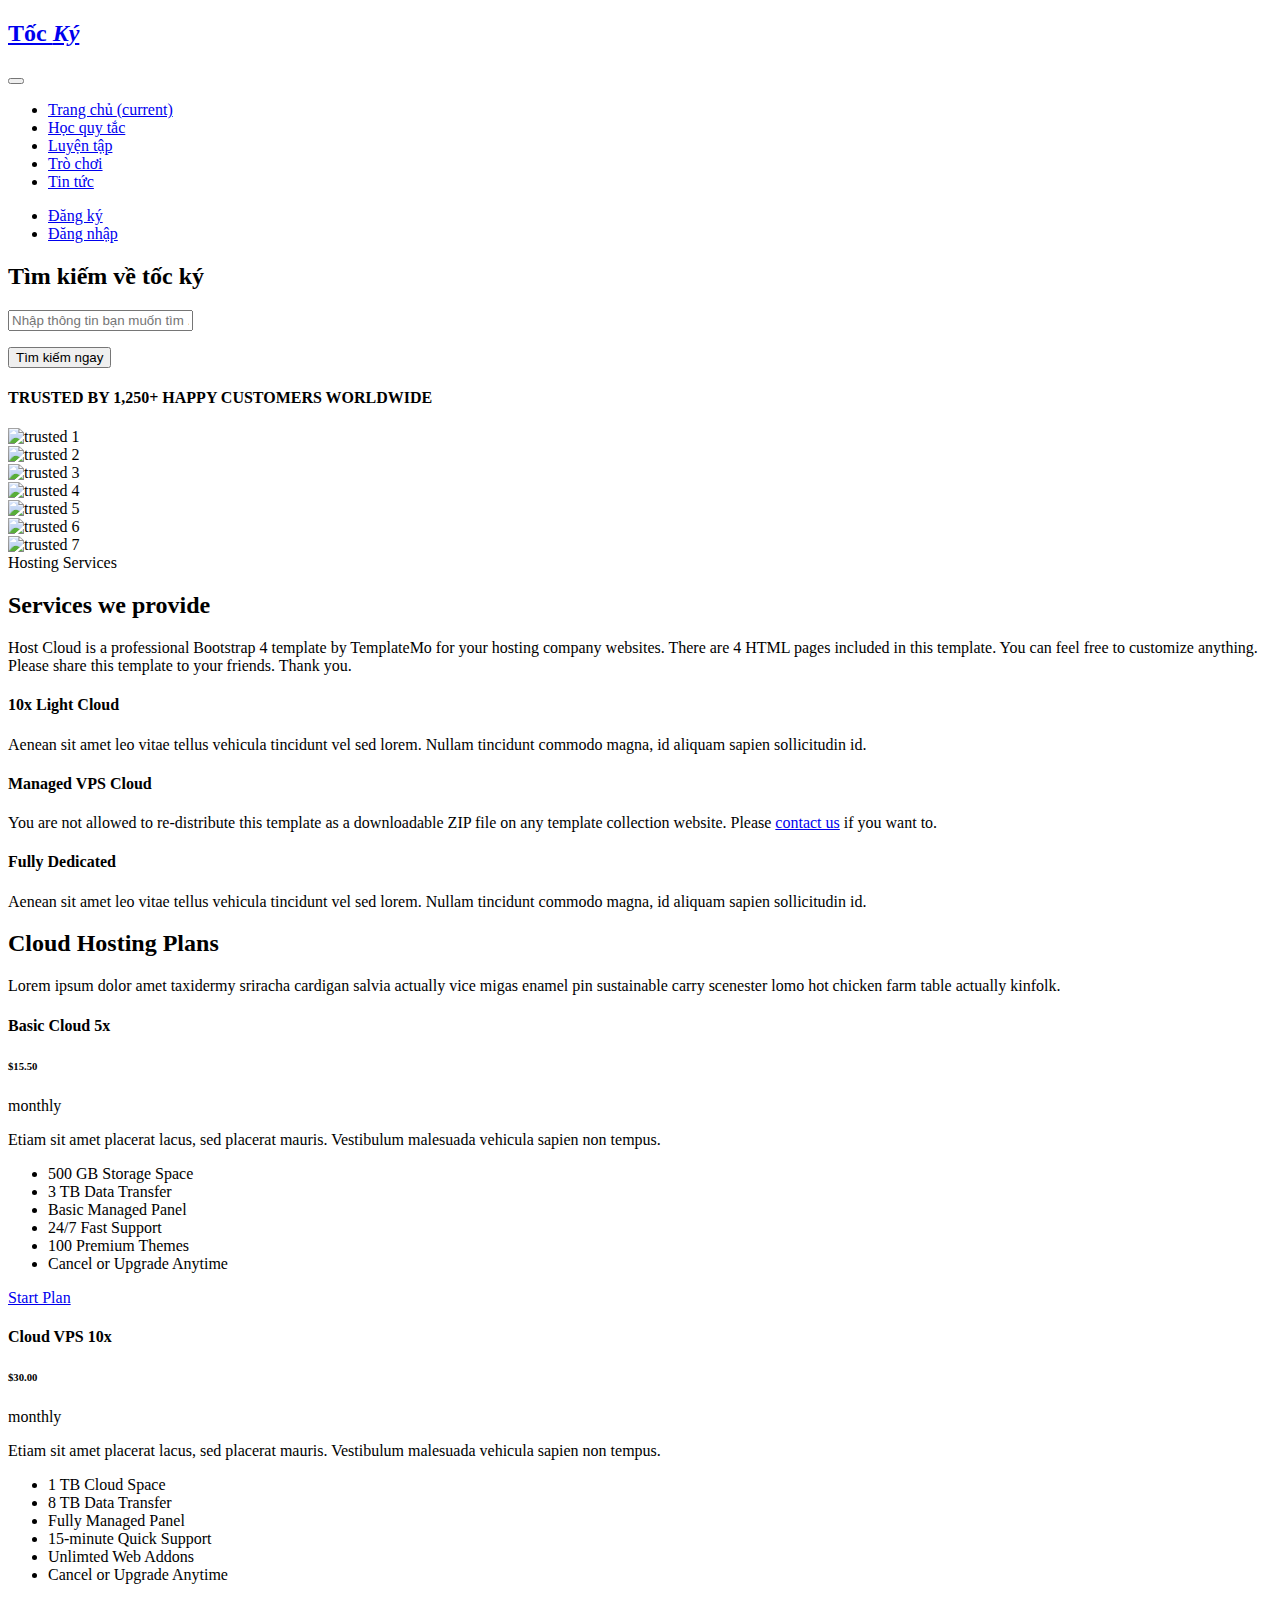
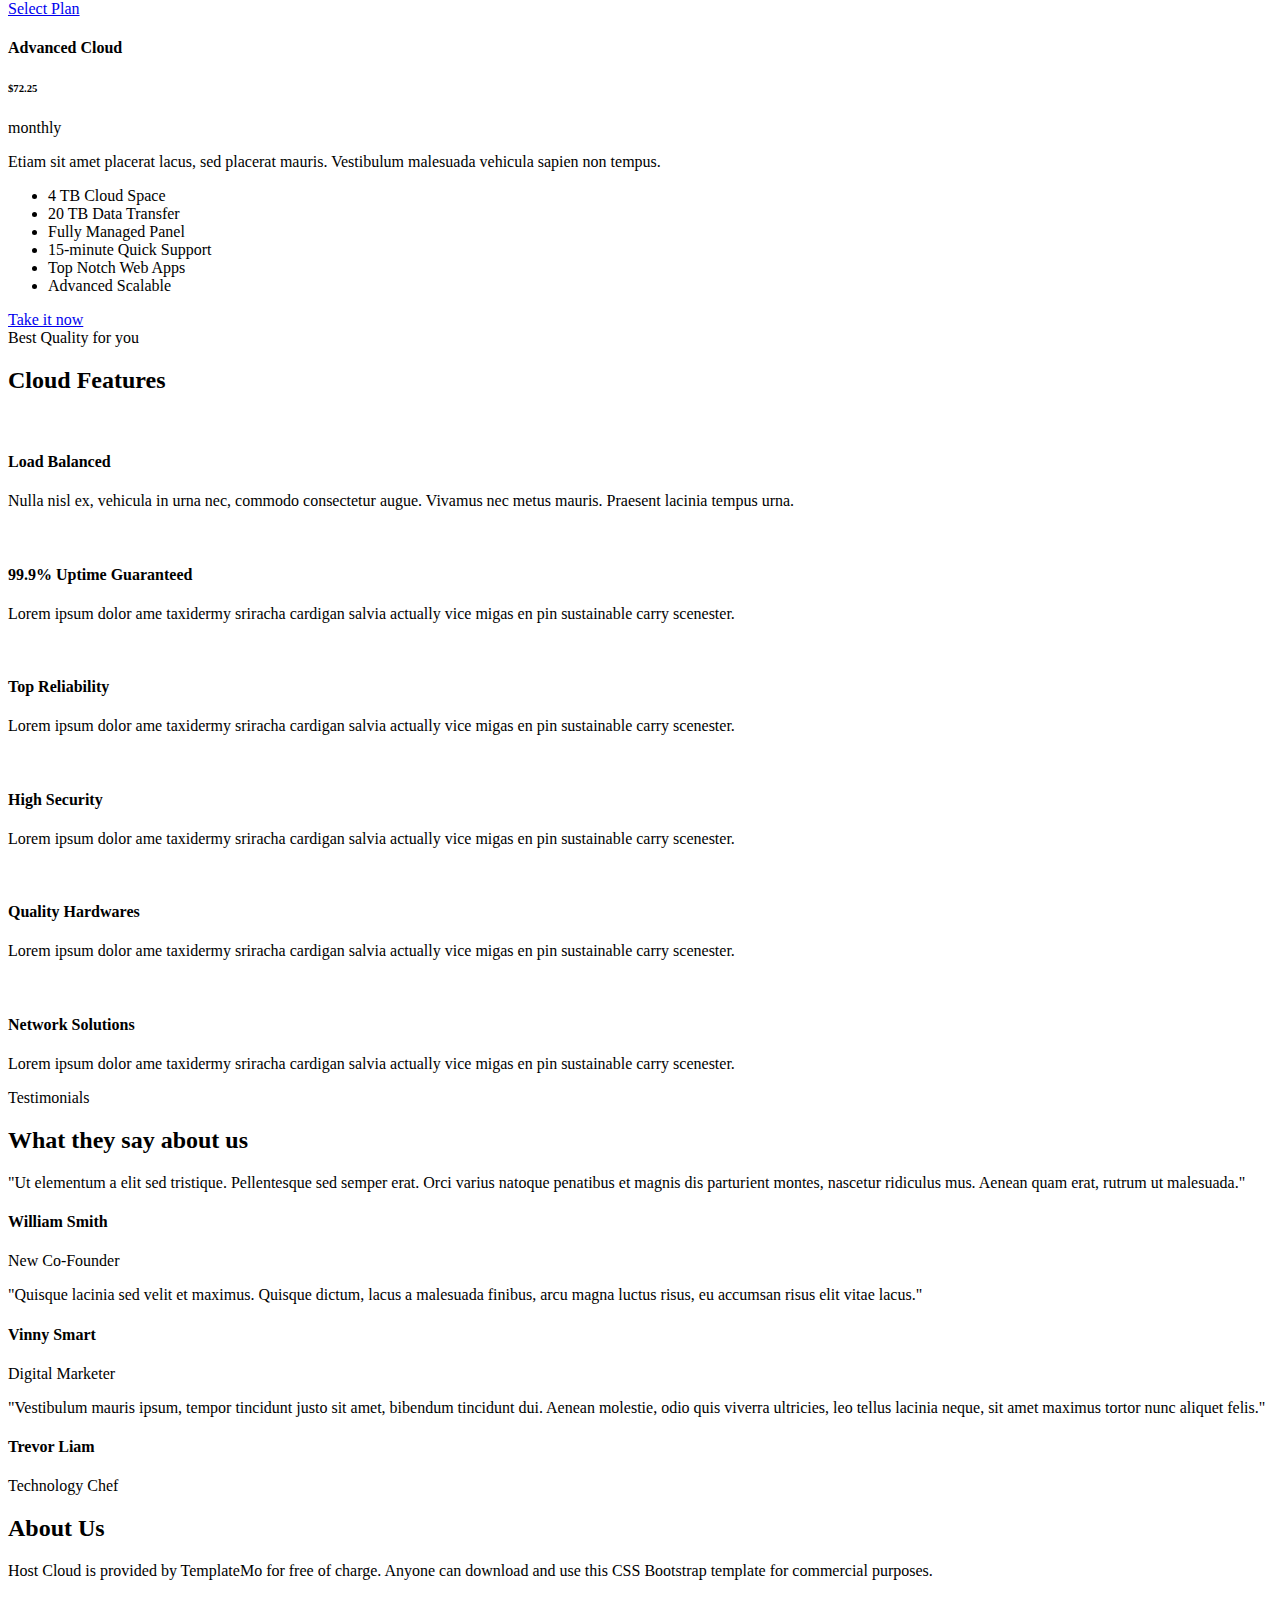
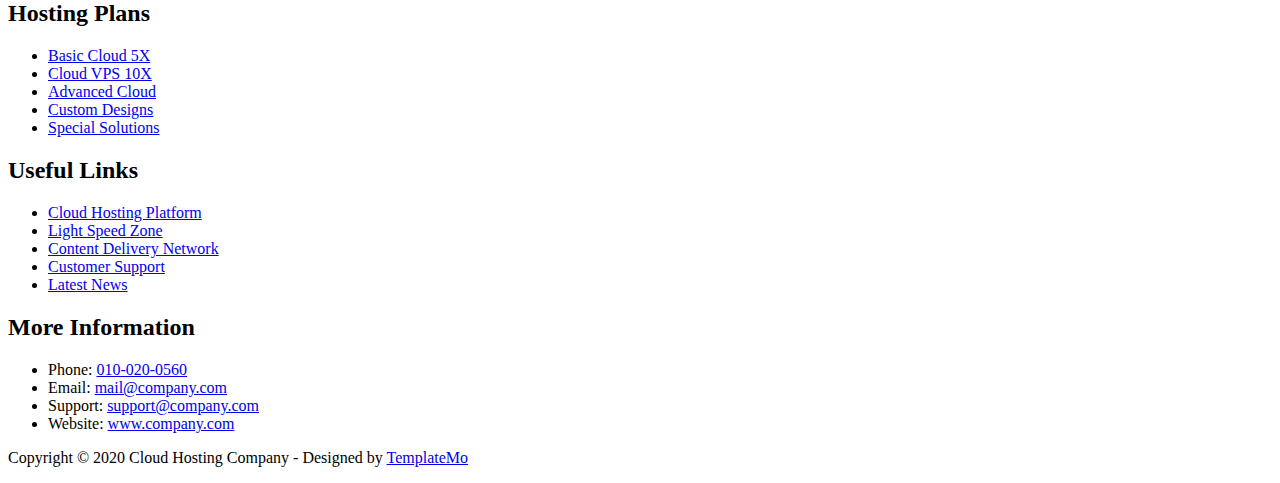
==== index.html @ 728d5ea3 "friend list" ====
<!DOCTYPE html>
<html lang="en">

  <head>

    <meta charset="utf-8">
    <meta name="viewport" content="width=device-width, initial-scale=1, shrink-to-fit=no">
    <meta name="description" content="">
    <meta name="author" content="TemplateMo">
    <link href="https://fonts.googleapis.com/css?family=Roboto:100,300,400,500,700" rel="stylesheet">

    <title>Tốc ký</title>

    <!-- Bootstrap core CSS -->
    <link href="vendor/bootstrap/css/bootstrap.min.css" rel="stylesheet">

    <!-- Additional CSS Files -->
    <link rel="stylesheet" href="assets/css/fontawesome.css">
    <link rel="stylesheet" href="assets/css/style.css">
    <link rel="stylesheet" href="assets/css/templatemo-host-cloud.css">
    <link rel="stylesheet" href="assets/css/owl.css">
<!--

Host Cloud Template

https://templatemo.com/tm-541-host-cloud

-->
  </head>

  <body>

    <!-- ***** Preloader Start ***** -->
    <div id="preloader">
        <div class="jumper">
            <div></div>
            <div></div>
            <div></div>
        </div>
    </div>  
    <!-- ***** Preloader End ***** -->

    <!-- Header -->
    <header class="">
      <nav class="navbar navbar-expand-lg">
        <div class="container">
          <a class="navbar-brand" href="index.html"><h2>Tốc <em>Ký</em></h2></a>
          <button class="navbar-toggler" type="button" data-toggle="collapse" data-target="#navbarResponsive" aria-controls="navbarResponsive" aria-expanded="false" aria-label="Toggle navigation">
            <span class="navbar-toggler-icon"></span>
          </button>
          <div class="collapse navbar-collapse" id="navbarResponsive">
            <ul class="navbar-nav ml-auto">
              <li class="nav-item active">
                <a class="nav-link" href="index.html">Trang chủ
                  <span class="sr-only">(current)</span>
                </a>
              </li>
              <li class="nav-item">
                <a class="nav-link" href="about.html">Học quy tắc</a>
              </li>
              <li class="nav-item">
                <a class="nav-link" href="services.html">Luyện tập</a>
              </li>
              <li class="nav-item">
                <a class="nav-link" href="contact.html">Trò chơi</a>
              </li>
              <li class="nav-item">
                <a class="nav-link" href="contact.html">Tin tức</a>
              </li>
            </ul>
          </div>
          <div class="functional-buttons">
            <ul>
              <li><a href="#">Đăng ký</a></li>
              <li><a href="#">Đăng nhập</a></li>
            </ul>
          </div>
        </div>
      </nav>
    </header>

    <!-- Page Content -->
    <!-- Banner Starts Here -->
    <div class="banner">
      <div class="container">
        <div class="row">
          <div class="col-md-8 offset-md-2">
            <div class="header-text caption">
              <h2>Tìm kiếm về tốc ký</h2>
              <div id="search-section">
              	<form id="suggestion_form" name="gs" method="get" action="#">
                <div class="searchText">
                  
                  <input type="text" name="q" class="searchText" placeholder="Nhập thông tin bạn muốn tìm ..." autocomplete="on">
                  <ul>
                    
                  </ul>
                </div>
                    <input type="submit" name="results" class="main-button" value="Tìm kiếm ngay">
                 </form>
               <div class="advSearch_chkbox">
               </div>
              </div>
            </div>
          </div>
        </div>
      </div>
    </div>
    <!-- Banner Ends Here -->

    <!-- Trusted Starts Here -->
    <div class="trusted-section">
      <div class="container">
        <div class="row">
          <div class="col-md-12">
            <div class="trusted-section-heading">
              <h4>TRUSTED BY 1,250+ HAPPY CUSTOMERS WORLDWIDE</h4>
            </div>
          </div>
          <div class="col-md-12">
            <div class="owl-trusted owl-carousel">
              <div class="trusted-item">
                <img src="assets/images/trusted-01.png" alt="trusted 1">
              </div>
              <div class="trusted-item">
                <img src="assets/images/trusted-01.png" alt="trusted 2">
              </div>
              <div class="trusted-item">
                <img src="assets/images/trusted-01.png" alt="trusted 3">
              </div>
              <div class="trusted-item">
                <img src="assets/images/trusted-01.png" alt="trusted 4">
              </div>
              <div class="trusted-item">
                <img src="assets/images/trusted-01.png" alt="trusted 5">
              </div>
              <div class="trusted-item">
                <img src="assets/images/trusted-01.png" alt="trusted 6">
              </div>
              <div class="trusted-item">
                <img src="assets/images/trusted-01.png" alt="trusted 7">
              </div>
            </div>
          </div>
        </div>
      </div>
    </div>
    <!-- Trusted Ends Here -->


    <!-- Services Starts Here -->
    <div class="services-section">
      <div class="container">
        <div class="row">
          <div class="col-md-12">
            <div class="section-heading">
              <span>Hosting Services</span>
              <h2>Services we provide</h2>
              <p>Host Cloud is a professional Bootstrap 4 template by TemplateMo for your hosting company websites. There are 4 HTML pages included in this template. You can feel free to customize anything. Please share this template to your friends. Thank you.</p>
            </div>
          </div>
          <div class="col-md-4 col-sm-6 col-xs-12">
            <div class="service-item">
              <i class="fa fa-database"></i>
              <h4>10x Light Cloud</h4>
              <p>Aenean sit amet leo vitae tellus vehicula tincidunt vel sed lorem. Nullam tincidunt commodo magna, id aliquam sapien sollicitudin id.</p>
            </div>
          </div>
          <div class="col-md-4 col-sm-6 col-xs-12">
            <div class="service-item">
              <i class="fa fa-database"></i>
              <h4>Managed VPS Cloud</h4>
              <p>You are not allowed to re-distribute this template as a downloadable ZIP file on any template collection website. Please <a rel="nofollow" href="https://templatemo.com/contact" target="_parent">contact us</a> if you want to.</p>
            </div>
          </div>
          <div class="col-md-4 col-sm-6 col-xs-12">
            <div class="service-item">
              <i class="fa fa-database"></i>
              <h4>Fully Dedicated</h4>
              <p>Aenean sit amet leo vitae tellus vehicula tincidunt vel sed lorem. Nullam tincidunt commodo magna, id aliquam sapien sollicitudin id.</p>
            </div>
          </div>
        </div>
      </div>
    </div>
    <!-- Services Ends Here -->


    <!-- Pricing Starts Here -->
    <div class="pricing-section">
      <div class="background-image-pricing">
      </div>
      <div class="container">
        <div class="row">
          <div class="col-md-8 offset-md-2">
            <div class="section-heading">
              <h2>Cloud Hosting Plans</h2>
              <p>Lorem ipsum dolor amet taxidermy sriracha cardigan salvia actually vice migas enamel pin sustainable carry scenester lomo hot chicken farm table actually kinfolk.</p>
            </div>
          </div>
          <div class="col-md-4 col-sm-6 col-xs-12">
            <div class="pricing-item">
              <h4>Basic Cloud 5x</h4>
              <div class="price">
                <h6>$15.50</h6>
                <span>monthly</span>
              </div>
              <p>Etiam sit amet placerat lacus, sed placerat mauris. Vestibulum malesuada vehicula sapien non tempus.</p>
              <div class="dev"></div>
              <ul>
                <li><i class="fa fa-check"></i>500 GB Storage Space</li>
                <li><i class="fa fa-check"></i>3 TB Data Transfer</li>
                <li><i class="fa fa-check"></i>Basic Managed Panel</li>
                <li><i class="fa fa-check"></i>24/7 Fast Support</li>
                <li><i class="fa fa-check"></i>100 Premium Themes</li>
                <li><i class="fa fa-check"></i>Cancel or Upgrade Anytime</li>
              </ul>
              <a href="#" class="main-button">Start Plan</a>
            </div>
          </div>
          <div class="col-md-4 col-sm-6 col-xs-12">
            <div class="pricing-item">
              <h4>Cloud VPS 10x</h4>
              <div class="price price-gradient">
                <h6>$30.00</h6>
                <span>monthly</span>
              </div>
              <p>Etiam sit amet placerat lacus, sed placerat mauris. Vestibulum malesuada vehicula sapien non tempus.</p>
              <div class="dev"></div>
              <ul>
                <li><i class="fa fa-check"></i>1 TB Cloud Space</li>
                <li><i class="fa fa-check"></i>8 TB Data Transfer</li>
                <li><i class="fa fa-check"></i>Fully Managed Panel</li>
                <li><i class="fa fa-check"></i>15-minute Quick Support</li>
                <li><i class="fa fa-check"></i>Unlimted Web Addons</li>
                <li><i class="fa fa-check"></i>Cancel or Upgrade Anytime</li>
              </ul>
              <a href="#" class="gradient-button">Select Plan</a>
            </div>
          </div>
          <div class="col-md-4 col-sm-6 col-xs-12">
            <div class="pricing-item">
              <h4>Advanced Cloud</h4>
              <div class="price">
                <h6>$72.25</h6>
                <span>monthly</span>
              </div>
              <p>Etiam sit amet placerat lacus, sed placerat mauris. Vestibulum malesuada vehicula sapien non tempus.</p>
              <div class="dev"></div>
              <ul>
                <li><i class="fa fa-check"></i>4 TB Cloud Space</li>
                <li><i class="fa fa-check"></i>20 TB Data Transfer</li>
                <li><i class="fa fa-check"></i>Fully Managed Panel</li>
                <li><i class="fa fa-check"></i>15-minute Quick Support</li>
                <li><i class="fa fa-check"></i>Top Notch Web Apps</li>
                <li><i class="fa fa-check"></i>Advanced Scalable</li>
              </ul>
              <a href="#" class="main-button">Take it now</a>
            </div>
          </div>
        </div>
      </div>
    </div>
    <!-- Pricing Ends Here -->


    <!-- Features Starts Here -->
    <div class="features-section">
      <div class="container">
        <div class="row">
          <div class="col-md-12">
            <div class="section-heading">
              <span>Best Quality for you</span>
              <h2>Cloud Features</h2>
            </div>
          </div>
          <div class="col-md-6">
            <div class="feature-item">
              <div class="icon">
                <img src="assets/images/feature-01.png" alt="">
              </div>
              <h4>Load Balanced</h4>
              <p>Nulla nisl ex, vehicula in urna nec, commodo consectetur augue. Vivamus nec metus mauris. Praesent lacinia tempus urna.</p>
            </div>
          </div>
          <div class="col-md-6">
            <div class="feature-item">
              <div class="icon">
                <img src="assets/images/feature-01.png" alt="">
              </div>
              <h4>99.9% Uptime Guaranteed</h4>
              <p>Lorem ipsum dolor ame taxidermy sriracha cardigan salvia actually vice migas en pin sustainable carry scenester.</p>
            </div>
          </div>
          <div class="col-md-6">
            <div class="feature-item">
              <div class="icon">
                <img src="assets/images/feature-01.png" alt="">
              </div>
              <h4>Top Reliability</h4>
              <p>Lorem ipsum dolor ame taxidermy sriracha cardigan salvia actually vice migas en pin sustainable carry scenester.</p>
            </div>
          </div>
          <div class="col-md-6">
            <div class="feature-item">
              <div class="icon">
                <img src="assets/images/feature-01.png" alt="">
              </div>
              <h4>High Security</h4>
              <p>Lorem ipsum dolor ame taxidermy sriracha cardigan salvia actually vice migas en pin sustainable carry scenester.</p>
            </div>
          </div>
          <div class="col-md-6">
            <div class="feature-item">
              <div class="icon">
                <img src="assets/images/feature-01.png" alt="">
              </div>
              <h4>Quality Hardwares</h4>
              <p>Lorem ipsum dolor ame taxidermy sriracha cardigan salvia actually vice migas en pin sustainable carry scenester.</p>
            </div>
          </div>
          <div class="col-md-6">
            <div class="feature-item">
              <div class="icon">
                <img src="assets/images/feature-01.png" alt="">
              </div>
              <h4>Network Solutions</h4>
              <p>Lorem ipsum dolor ame taxidermy sriracha cardigan salvia actually vice migas en pin sustainable carry scenester.</p>
            </div>
          </div>
        </div>
      </div>
    </div>
    <!-- Features Ends Here -->


    <!-- Testimonials Starts Here -->
    <div class="testimonials-section">
      <div class="container">
        <div class="row">
          <div class="col-md-12">
            <div class="section-heading">
              <span>Testimonials</span>
              <h2>What they say about us</h2>
            </div>
          </div>
          <div class="col-md-10 offset-md-1">
            <div class="owl-testimonials owl-carousel">
              <div class="testimonial-item">
                <div class="icon">
                  <i class="fa fa-quote-right"></i>
                </div>
                <p>"Ut elementum a elit sed tristique. Pellentesque sed semper erat. Orci varius natoque penatibus et magnis dis parturient montes, nascetur ridiculus mus. Aenean quam erat, rutrum ut malesuada."</p>
                <h4>William Smith</h4>
                <span>New Co-Founder</span>
              </div>
              <div class="testimonial-item">
                <div class="icon">
                  <i class="fa fa-quote-right"></i>
                </div>
                <p>"Quisque lacinia sed velit et maximus. Quisque dictum, lacus a malesuada finibus, arcu magna luctus risus, eu accumsan risus elit vitae lacus."</p>
                <h4>Vinny Smart</h4>
                <span>Digital Marketer</span>
              </div>
              <div class="testimonial-item">
                <div class="icon">
                  <i class="fa fa-quote-right"></i>
                </div>
                <p>"Vestibulum mauris ipsum, tempor tincidunt justo sit amet, bibendum tincidunt dui. Aenean molestie, odio quis viverra ultricies, leo tellus lacinia neque, sit amet maximus tortor nunc aliquet felis."</p>
                <h4>Trevor Liam</h4>
                <span>Technology Chef</span>
              </div>
            </div>
          </div>
        </div>
      </div>
    </div>
    <!-- Testimonials Ends Here -->


    <!-- Footer Starts Here -->
    <footer>
      <div class="container">
        <div class="row">
          <div class="col-md-3 col-sm-6 col-xs-12">
            <div class="footer-item">
              <div class="footer-heading">
                <h2>About Us</h2>
              </div>
              <p>Host Cloud is provided by TemplateMo for free of charge. Anyone can download and use this CSS Bootstrap template for commercial purposes.</p>
            </div>
          </div>
          
          <div class="col-md-3 col-sm-6 col-xs-12">
            <div class="footer-item">
              <div class="footer-heading">
                <h2>Hosting Plans</h2>
              </div>
              <ul class="footer-list">
                <li><a href="#">Basic Cloud 5X</a></li>
                <li><a href="#">Cloud VPS 10X</a></li>
                <li><a href="#">Advanced Cloud</a></li>
                <li><a href="#">Custom Designs</a></li>
                <li><a href="#">Special Solutions</a></li>
              </ul>
            </div>
          </div>
          
          
          <div class="col-md-3 col-sm-6 col-xs-12">
            <div class="footer-item">
              <div class="footer-heading">
                <h2>Useful Links</h2>
              </div>
              <ul class="footer-list">
                <li><a href="#">Cloud Hosting Platform</a></li>
                <li><a href="#">Light Speed Zone</a></li>
                <li><a href="#">Content Delivery Network</a></li>
                <li><a href="#">Customer Support</a></li>
                <li><a href="#">Latest News</a></li>
              </ul>
            </div>
          </div>
          
          <div class="col-md-3 col-sm-6 col-xs-12">
            <div class="footer-item">
              <div class="footer-heading">
                <h2>More Information</h2>
              </div>
              <ul class="footer-list">
                <li>Phone: <a href="#">010-020-0560</a></li>
                <li>Email: <a href="#">mail@company.com</a></li>
                <li>Support: <a href="#">support@company.com</a></li>
                <li>Website: <a href="#">www.company.com</a></li>
              </ul>
            </div>
          </div>
          <div class="col-md-12">
            <div class="sub-footer">
              <p>Copyright &copy; 2020 Cloud Hosting Company
				- Designed by <a rel="nofollow" href="https://templatemo.com">TemplateMo</a></p>
            </div>
          </div>
        </div>
      </div>
    </footer>
    <!-- Footer Ends Here -->

    <!-- Bootstrap core JavaScript -->
    <script src="vendor/jquery/jquery.min.js"></script>
    <script src="vendor/bootstrap/js/bootstrap.bundle.min.js"></script>

    <!-- Additional Scripts -->
    <script src="assets/js/custom.js"></script>
    <script src="assets/js/owl.js"></script>
    <script src="assets/js/accordions.js"></script>


    <script language = "text/Javascript"> 
      cleared[0] = cleared[1] = cleared[2] = 0; //set a cleared flag for each field
      function clearField(t){                   //declaring the array outside of the
      if(! cleared[t.id]){                      // function makes it static and global
          cleared[t.id] = 1;  // you could use true and false, but that's more typing
          t.value='';         // with more chance of typos
          t.style.color='#fff';
          }
      }
    </script>

  </body>
</html>
---- assets/css/style.css ----
#friend-list {
    display: block;
    margin: 0;
    padding: 0;
    width: 260px;
    height: 100%;
    /* background: #b1aeff94; */
    list-style-type: none;
    padding-top: 95px;
}
  .friend {
    width: 300px;
    height: 60px;
    background: #d8d8d8d9;
    border-bottom: 1px solid #DDD;
    cursor: pointer;
    display: flex;
    align-items: center;
  }
  
  .friend img {
    width: 45px;
    height: 45px;
    border-radius: 30px;
    border: 2px solid #AAA;
    object-fit: cover;
    margin-left: 5px;
    margin-right: 10px;
  }
  
  .friend .name {
    font-size: 18px;
  }
  
  .friend.selected {
    background: #43A047;
    color: white;
  }
  
  .friend.selected img {
    border-color: white;
  }
  
  .friend:not(.selected):hover {
    background: #DDD;
  }
  .friendblock {
    display: inline-block;
    height: 650px;
    background: #f2f3f5b8;
    position: static;
    position: fixed!important;
    right: 0!important;
    bottom: 0!important;
    border-top-left-radius: 10px;
    border-top-right-radius: 10px;
  }
  ul#friend-list li {
    padding-left: 20px!important;
}
.title {
    display: inline-block;
    width: 90%;
    background: #5952ff94;
    border: 1px solid #5952ff94;
    border-radius: 10px;
    margin-top: 10px;
    color: white;
    font-family: 'Roboto', sans-serif;
}
/* end Friend */
  #racetrack {
    background: url('https://archive.org/download/chicken-vs-road/chicken-vs-road.jpg') center left repeat-x;
    height: 330px;
    border-right: dashed 10px white;
    box-sizing: border-box; 
    margin: 40px 0;
}
.car {
    display: block;
    position: relative;
    width: 200px;
    height: 80px;
}
#car1 {
    top: 158px;
    left: 200px;
}
#car2 {
    top: 150px;
    left: 130px;
}
#raceInfoContainer {
    width: 80%;
    margin: 40px auto 0;
    background: #333;
    height: 200px;
}
#raceInfoContainer h2 {
    color: white;
    text-transform: uppercase;
    border-bottom: solid 1px;
    padding: 20px;
}
.raceInfo {
    font-size: 24px;
    font-weight: bold;
    color: white;
    width: 50%;
    float: left;
}
.raceInfo span {
    display: block;
    font-weight: normal;
    font-size: 18px;
    color: white;
}
#raceInfo1 {
    color: green;
}
#raceInfo2 {
    color: yellow;
}
input[type="button"] {
    background: #77b72f;
    color: white;
    padding: 10px 20px;
    border: 1px solid #444;
}
input#reset {
    background: #fc3;
    color: #444;
}
.clearfix:after {
    content: "";
    display: table;
    clear: both;
}
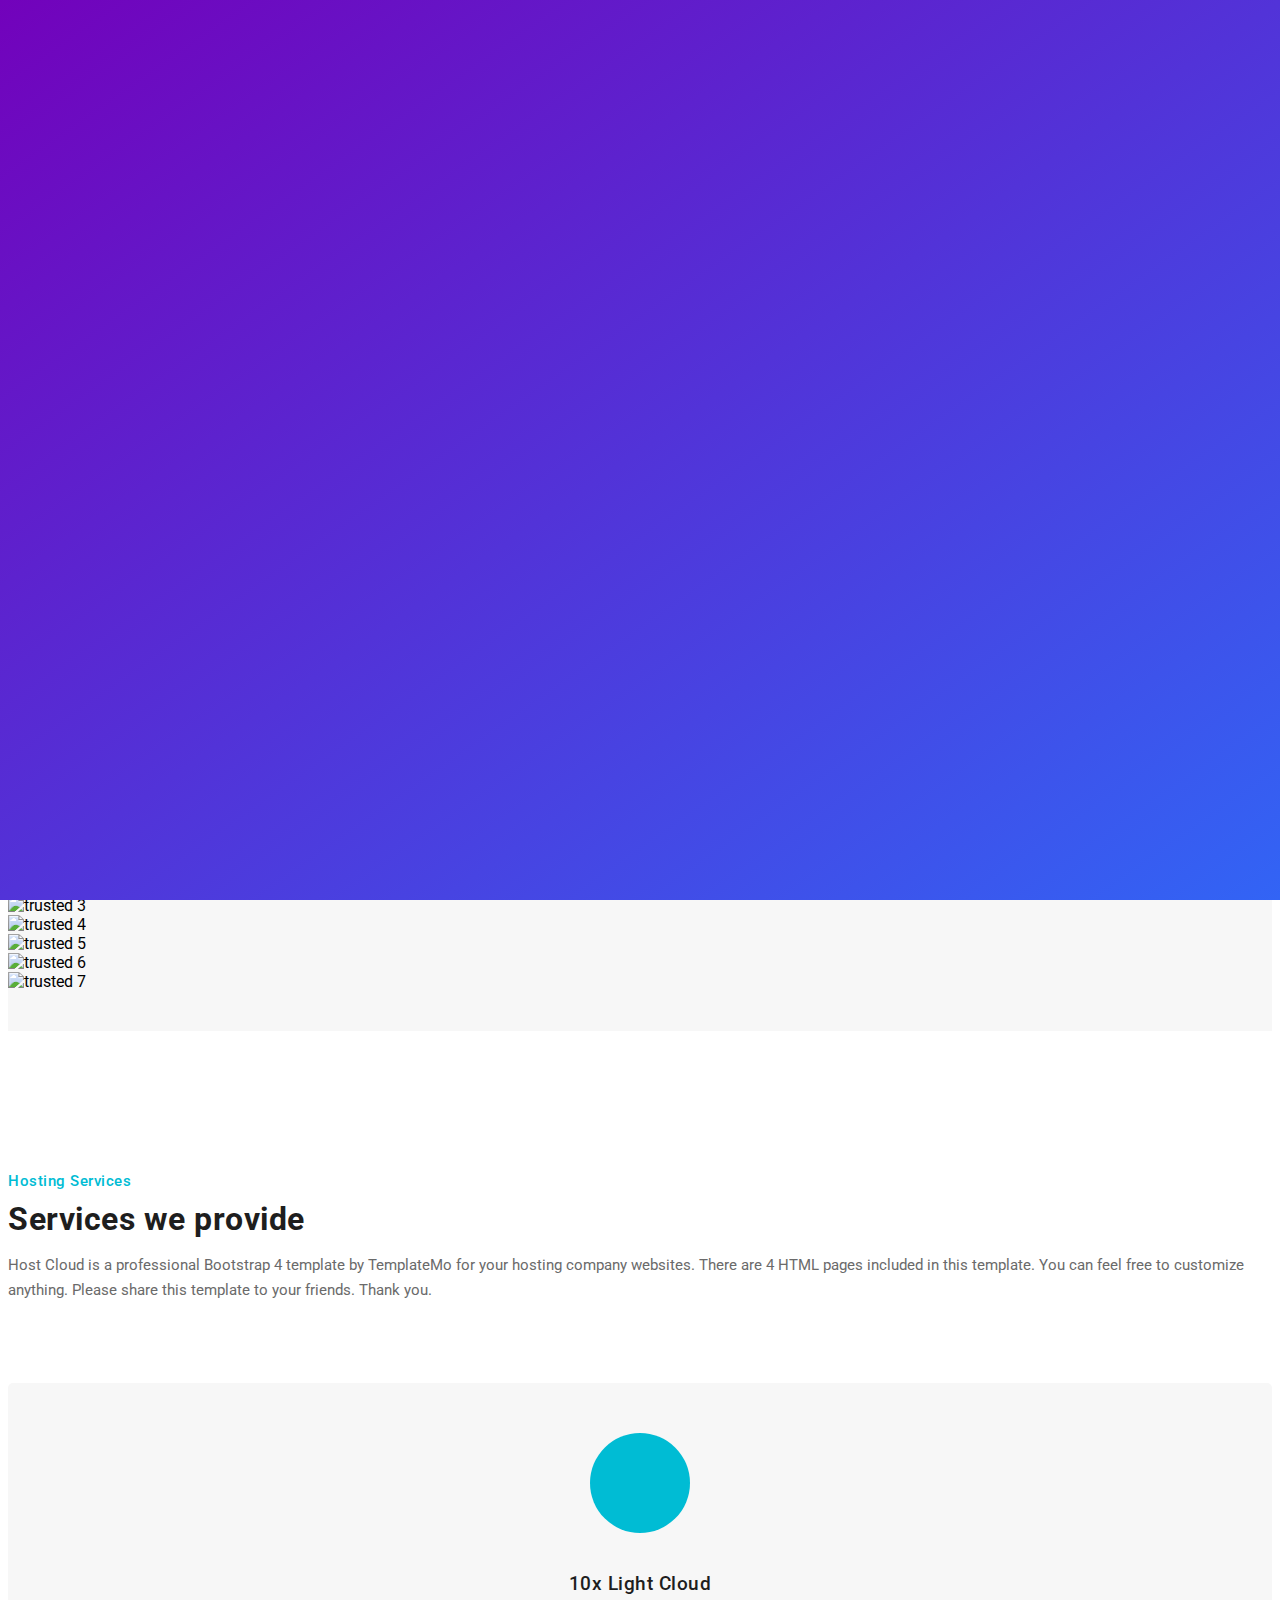
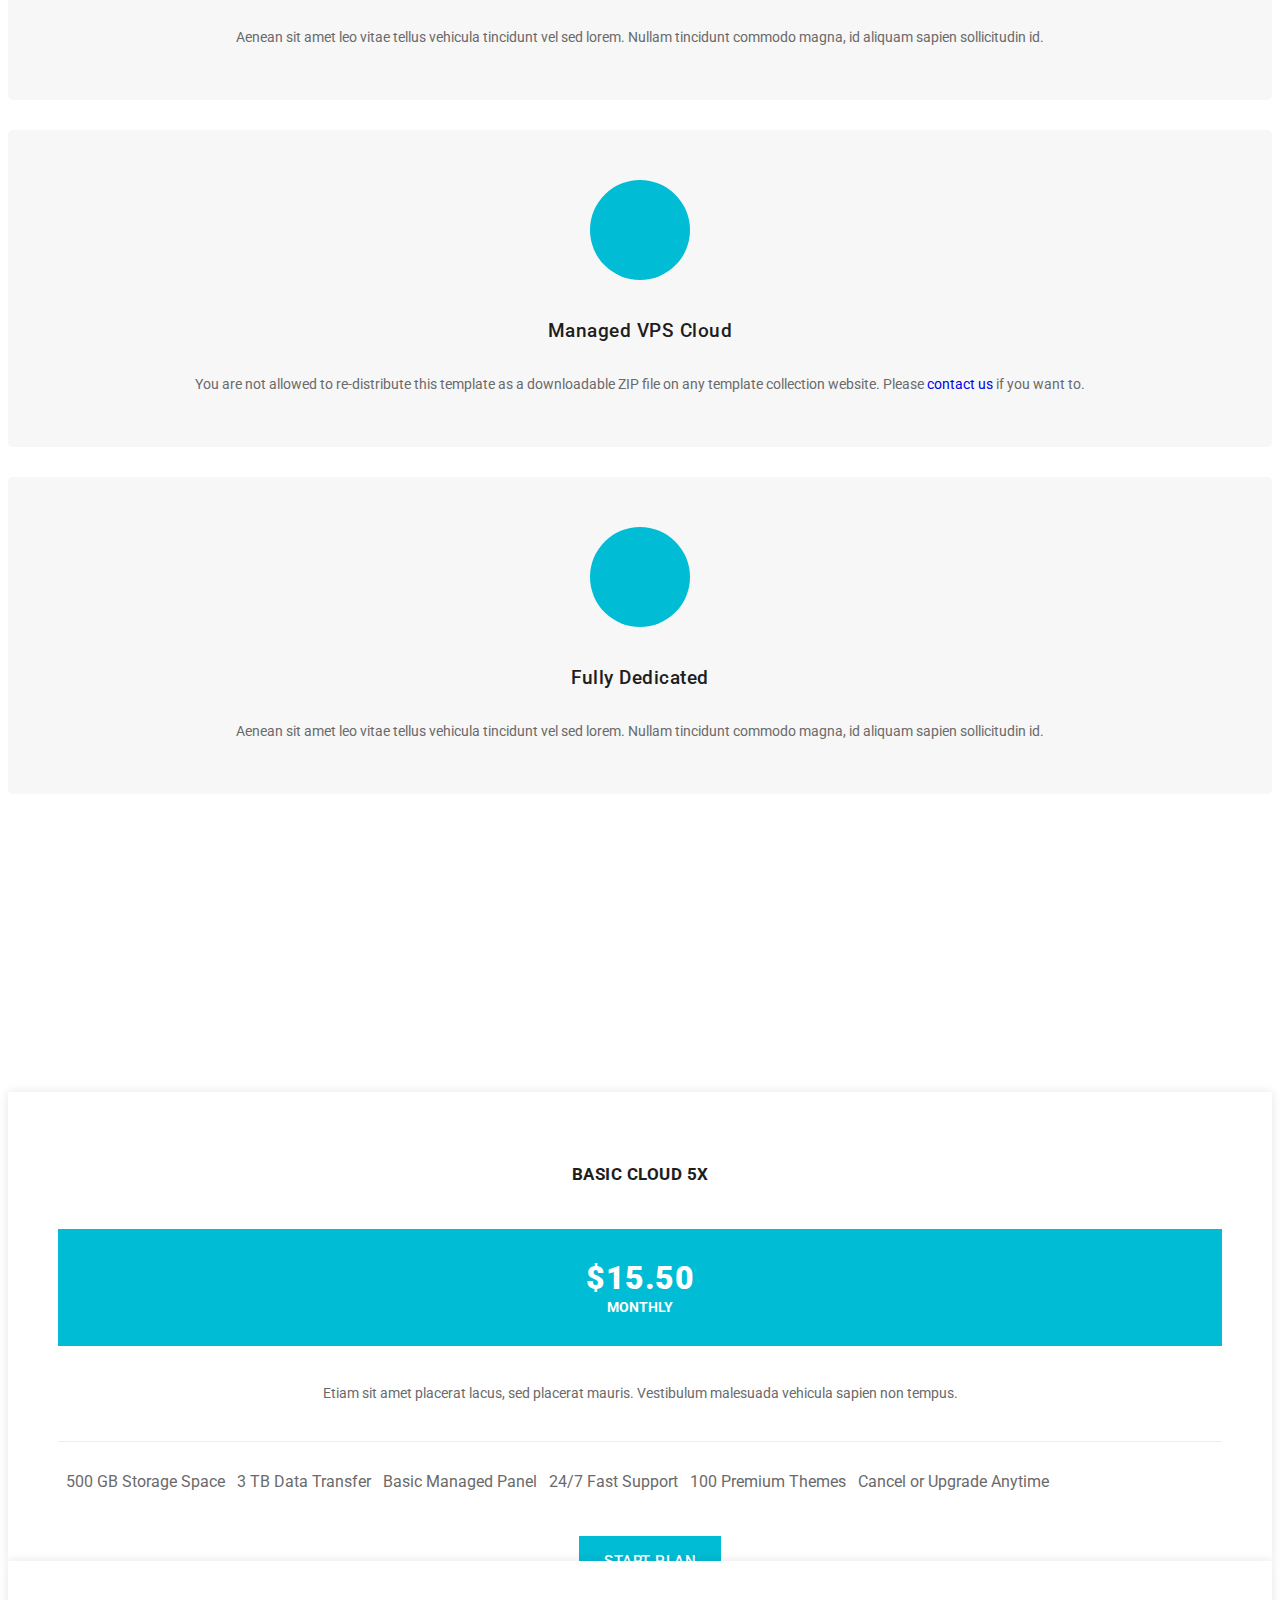
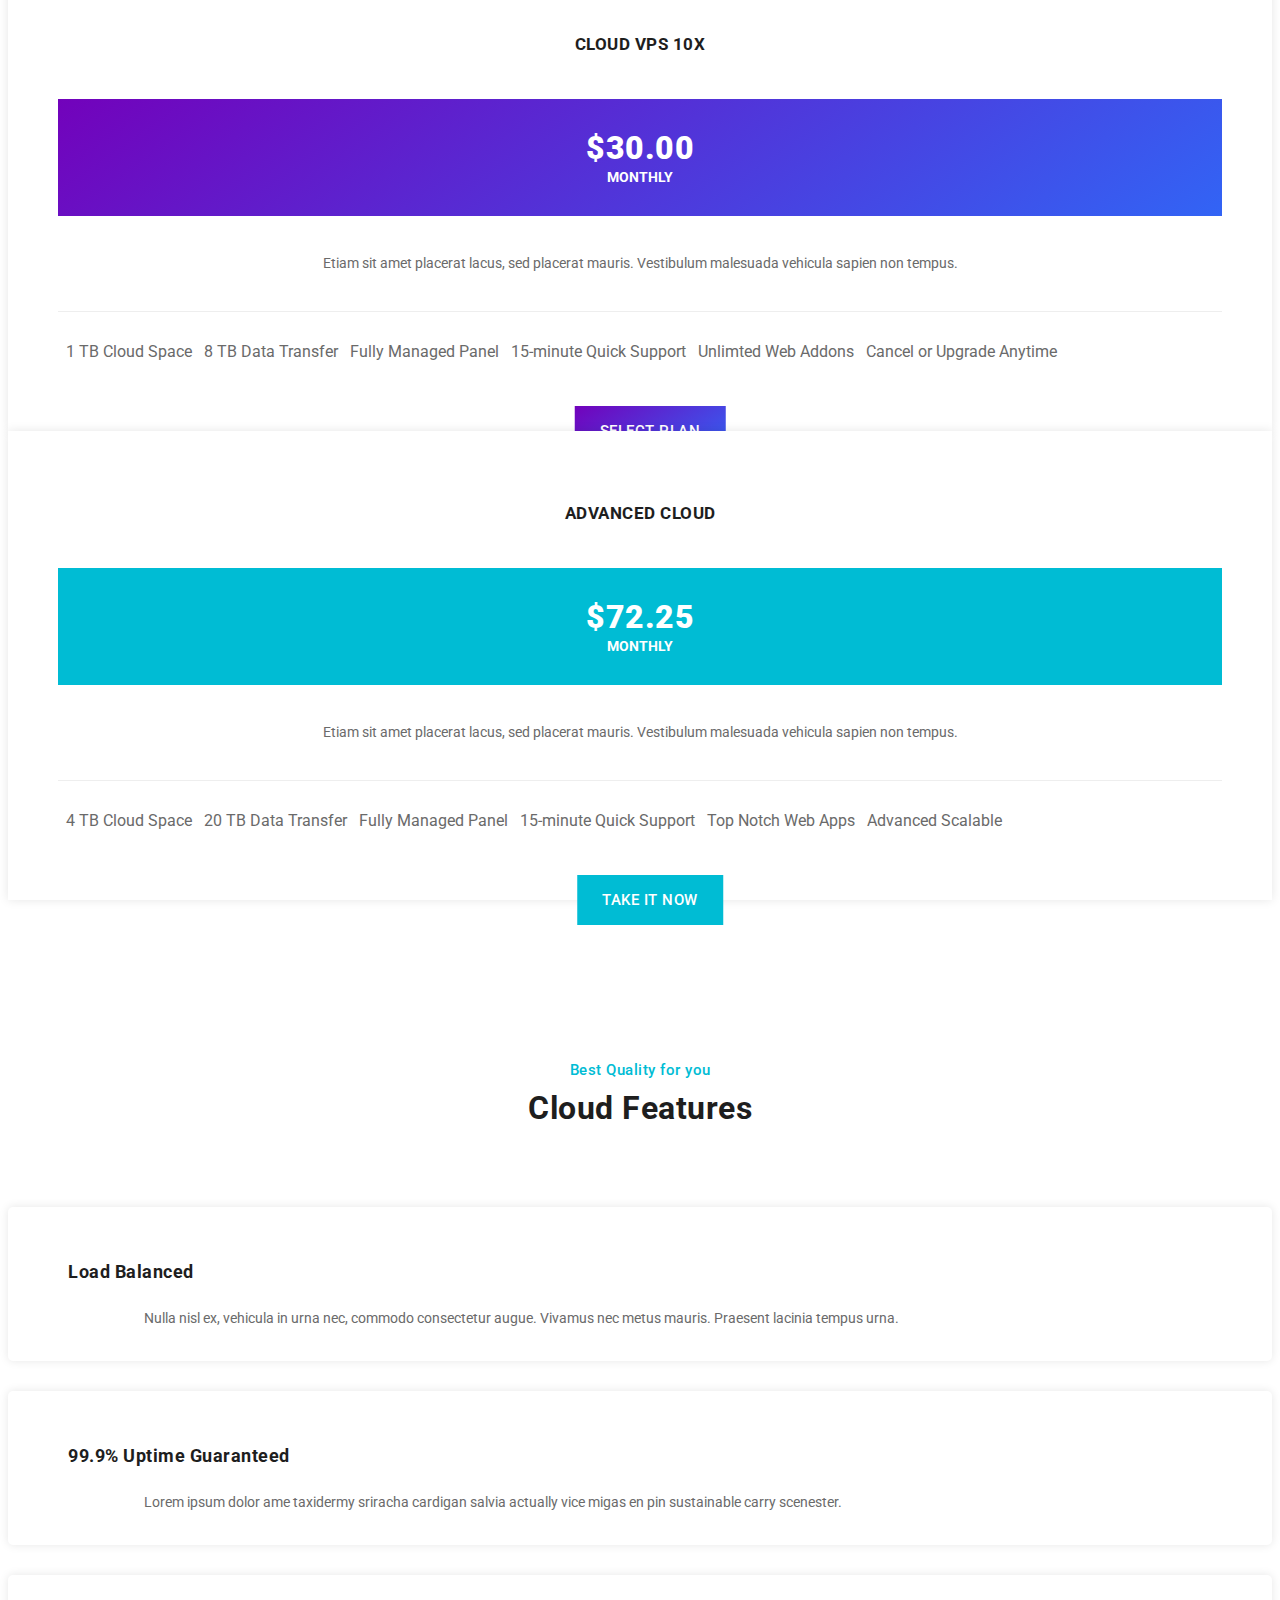
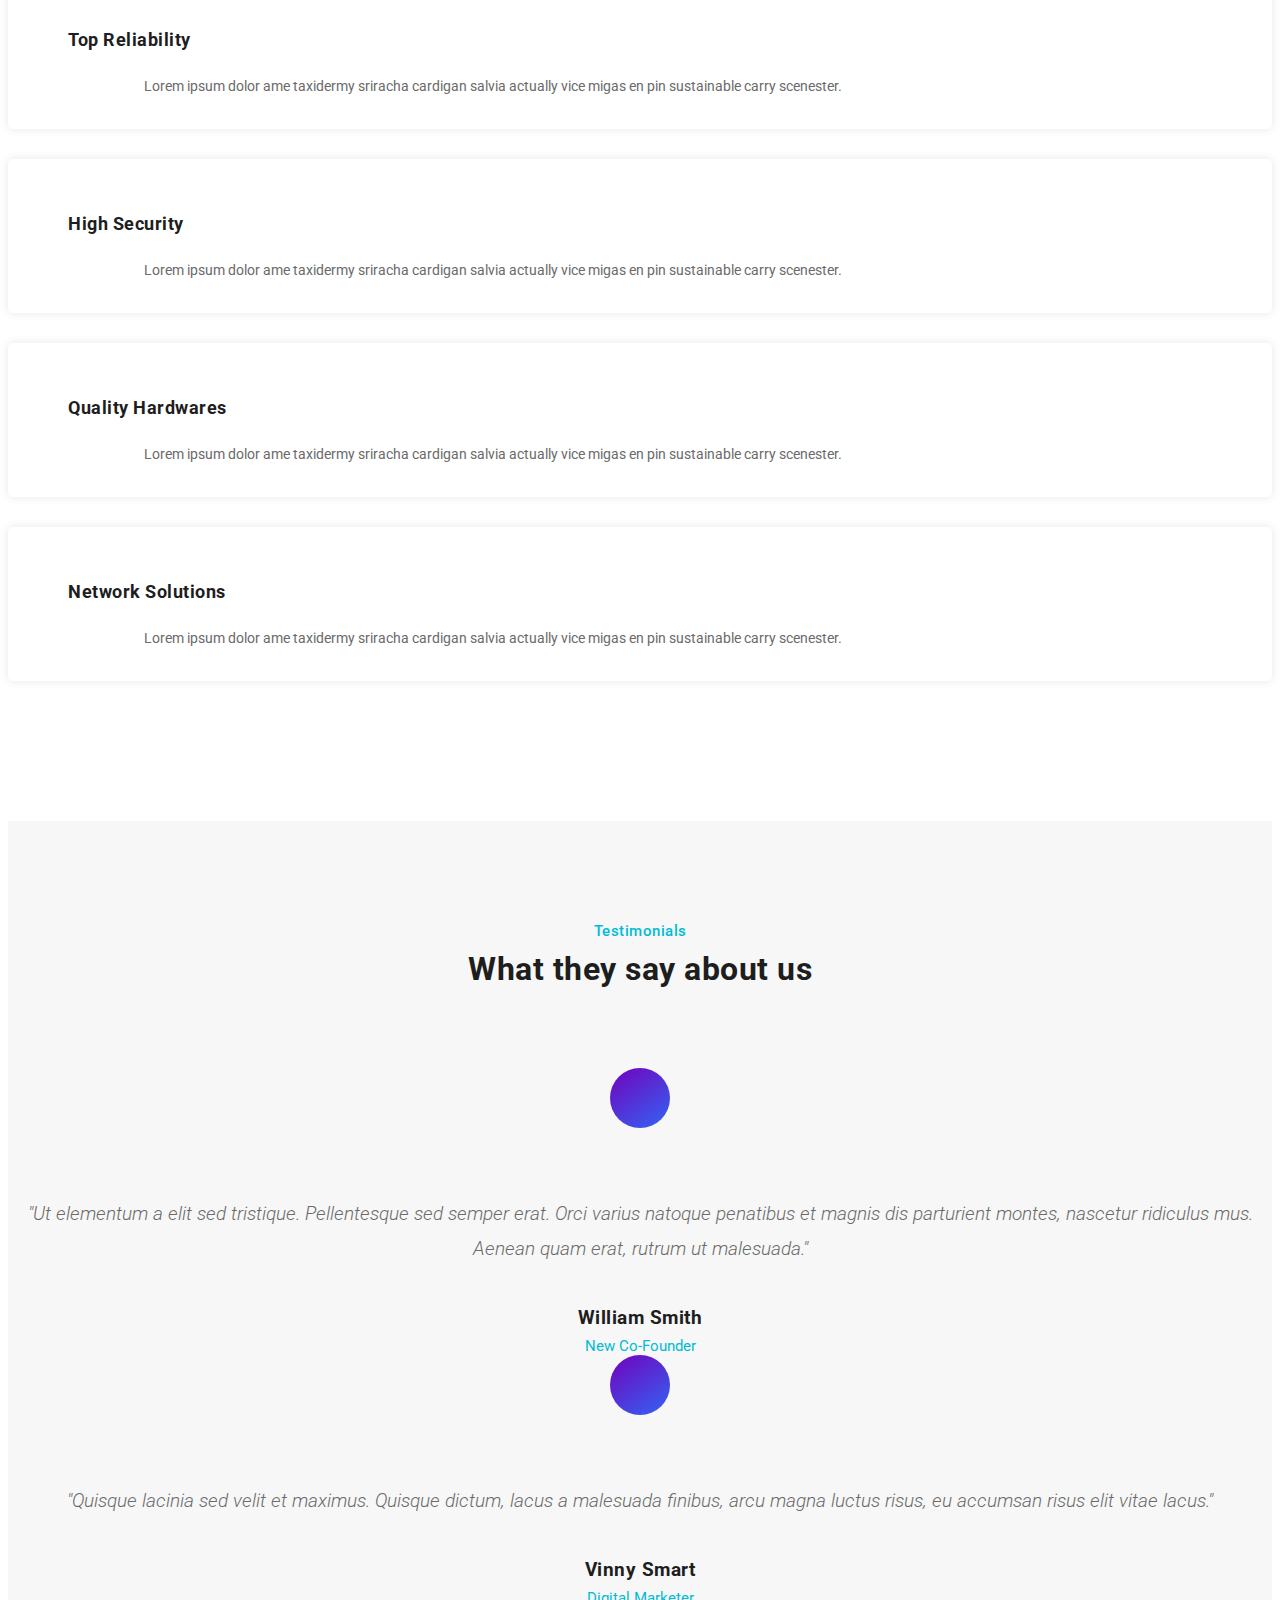
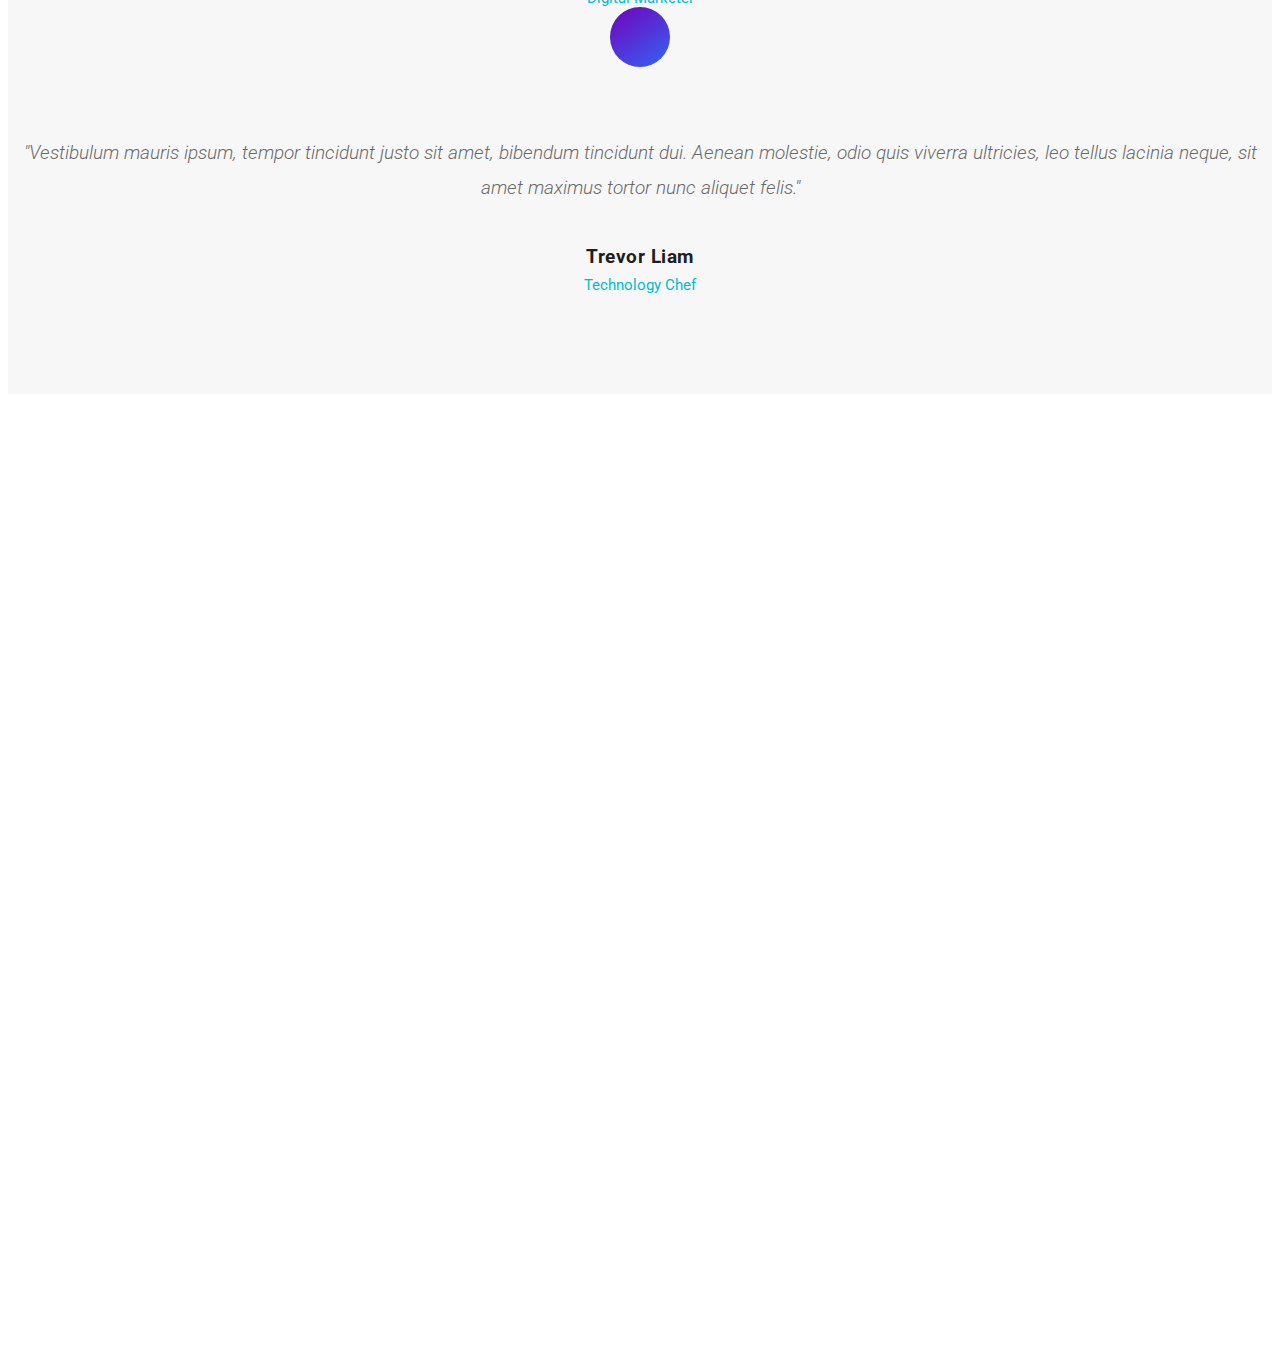
==== commit 03e45daa: "friend" ====
--- a/index.html
+++ b/index.html
@@ -62,7 +62,7 @@
                 <a class="nav-link" href="services.html">Luyện tập</a>
               </li>
               <li class="nav-item">
-                <a class="nav-link" href="contact.html">Trò chơi</a>
+                <a class="nav-link" href="game.html">Trò chơi</a>
               </li>
               <li class="nav-item">
                 <a class="nav-link" href="contact.html">Tin tức</a>
--- a/assets/css/style.css
+++ b/assets/css/style.css
@@ -36,6 +36,9 @@
     background: #43A047;
     color: white;
   }
+  li.friend.selected:hover {
+    background: #37993b;
+}
   
   .friend.selected img {
     border-color: white;
@@ -136,3 +139,15 @@
     display: table;
     clear: both;
 }
+.text-area p {
+  font-size: 18px;
+  /* font-family: 'Roboto'; */
+}
+.text-area {
+  display: inline-block;
+  width: 90%;
+  border: 3px solid white;
+  border-radius: 11px;
+  padding: 21px 30px;
+  margin-top: -11px;
+}--- a/assets/css/templatemo-host-cloud.css
+++ b/assets/css/templatemo-host-cloud.css
@@ -0,0 +1,1152 @@
+/*
+
+Host Cloud Template
+
+https://templatemo.com/tm-541-host-cloud
+
+*/
+
+body {
+	font-family: 'Roboto', sans-serif;
+	transition: all 0.5s;
+}
+p {
+	margin-bottom: 0px;
+	font-size: 14px;
+	color: #6a6a6a;
+	line-height: 25px;
+}
+a {
+	text-decoration: none!important;
+}
+a.main-button {
+	outline: none;
+	cursor: pointer;
+	display: inline-block;
+	height: 50px;
+	line-height: 50px;
+	padding: 0px 25px;
+	border: none;
+	margin-left: 10px;
+	background-color: #00bcd4;
+	color: #fff;
+	text-transform: uppercase;
+	font-size: 15px;
+	font-weight: 500;
+	letter-spacing: 0.5px;
+	transition: all 0.5s;
+}
+a.main-button:hover {
+	background-color: #00a4b9;
+}
+a.gradient-button {
+	outline: none;
+	cursor: pointer;
+	display: inline-block;
+	height: 50px;
+	line-height: 50px;
+	padding: 0px 25px;
+	border: none;
+	margin-left: 10px;
+	background: rgb(114,2,187);
+    background: linear-gradient(145deg, rgba(114,2,187,1) 0%, rgba(50,100,245,1) 100%);
+	color: #fff;
+	text-transform: uppercase;
+	font-size: 15px;
+	font-weight: 500;
+	letter-spacing: 0.5px;
+	transition: all 0.5s;
+}
+a.gradient-button:hover {
+	background: rgb(114,2,187);
+    background: linear-gradient(145deg, rgba(50,100,245,1) 0%, rgba(114,2,187,1) 100%);
+}
+.section-heading {
+	margin-bottom: 80px;
+}
+.section-heading span {
+	color: #00bcd4;
+	font-size: 15px;
+	font-weight: 500;
+	letter-spacing: 0.5px;
+	display: inline-block;
+	margin-top: 0px;
+}
+.section-heading h2 {
+	color: #1e1e1e;
+	font-size: 32px;
+	font-weight: 700;
+	letter-spacing: 0.5px;
+	margin-top: 10px;
+	margin-bottom: 15px;
+}
+.section-heading p {
+	font-size: 15px;
+}
+
+.page-heading {
+	background-image: url(../images/heading-bg.jpg);
+	background-position: center center;
+	background-repeat: no-repeat;
+	background-size: cover;
+	text-align: center;
+	padding: 100px 0px 250px 0px;
+}
+
+.page-heading h1 {
+	color: #fff;
+	font-size: 44px;
+	font-weight: 700;
+	letter-spacing: 0.5px;
+	margin-bottom: 20px;
+}
+.page-heading p {
+	color: #fff;
+	letter-spacing: 0.5px;
+}
+.page-heading p a {
+	color: #fff;
+	font-size: 15px;
+}
+.page-heading p a {
+	margin-right: 5px;
+}
+.page-heading p span {
+	color: #fff;
+	opacity: 0.75;
+	margin-left: 5px;
+}
+#preloader {
+  overflow: hidden;
+  background: linear-gradient(145deg, rgba(114,2,187,1) 0%, rgba(50,100,245,1) 100%);
+  left: 0;
+  right: 0;
+  top: 0;
+  bottom: 0;
+  position: fixed;
+  z-index: 9999999;
+  color: #fff;
+}
+
+#preloader .jumper {
+  left: 0;
+  top: 0;
+  right: 0;
+  bottom: 0;
+  display: block;
+  position: absolute;
+  margin: auto;
+  width: 50px;
+  height: 50px;
+}
+
+#preloader .jumper > div {
+  background-color: #fff;
+  width: 10px;
+  height: 10px;
+  border-radius: 100%;
+  -webkit-animation-fill-mode: both;
+  animation-fill-mode: both;
+  position: absolute;
+  opacity: 0;
+  width: 50px;
+  height: 50px;
+  -webkit-animation: jumper 1s 0s linear infinite;
+  animation: jumper 1s 0s linear infinite;
+}
+
+#preloader .jumper > div:nth-child(2) {
+  -webkit-animation-delay: 0.33333s;
+  animation-delay: 0.33333s;
+}
+
+#preloader .jumper > div:nth-child(3) {
+  -webkit-animation-delay: 0.66666s;
+  animation-delay: 0.66666s;
+}
+
+@-webkit-keyframes jumper {
+  0% {
+    opacity: 0;
+    -webkit-transform: scale(0);
+    transform: scale(0);
+  }
+  5% {
+    opacity: 1;
+  }
+  100% {
+    -webkit-transform: scale(1);
+    transform: scale(1);
+    opacity: 0;
+  }
+}
+
+@keyframes jumper {
+  0% {
+    opacity: 0;
+    -webkit-transform: scale(0);
+    transform: scale(0);
+  }
+  5% {
+    opacity: 1;
+  }
+  100% {
+    opacity: 0;
+  }
+}
+
+
+
+/* Header Style */
+header {
+	position: fixed;
+	z-index: 99999;
+	width: 100%;
+	background-color: transparent!important;
+	border-bottom: 1px solid rgba(250,250,250,0.30);
+	height: 80px;
+	-webkit-transition: all .5s ease 0s;
+    -moz-transition: all .5s ease 0s;
+    -o-transition: all .5s ease 0s;
+    transition: all .5s ease 0s;
+}
+.background-header {
+	background-color: #fff!important;
+	box-shadow: 0px 1px 10px rgba(0,0,0,0.1);
+}
+.background-header .navbar-brand h2 {
+	color: #1e1e1e!important;
+}
+.background-header .navbar-nav a.nav-link {
+	color: #1e1e1e!important;
+}
+.background-header .functional-buttons	ul li:first-child a {
+	display: inline-block;
+	background-color: transparent;
+	border: 2px solid #00bcd4;
+	text-transform: uppercase;
+	font-size: 13px;
+	color: #00bcd4;
+	padding: 6px 20px;
+	letter-spacing: 0.5px;
+	transition: all 0.5s;
+}
+.background-header .functional-buttons	ul li:first-child a:hover {
+	color: #fff;
+	background-color: #00bcd4;
+	border-color: #00bcd4;
+}
+.background-header .navbar-nav .nav-link:hover,
+.background-header .navbar-nav .active>.nav-link,
+.background-header .navbar-nav .nav-link.active,
+.background-header .navbar-nav .nav-link.show,
+.background-header .navbar-nav .show>.nav-link {
+	color: #00bcd4!important;
+}
+.navbar .navbar-brand {
+	float: 	left;
+	margin-top: 12px;
+	outline: none;
+}
+.navbar .navbar-brand h2 {
+	color: #fff;
+	text-transform: uppercase;
+	font-size: 24px;
+	font-weight: 800;
+	-webkit-transition: all .3s ease 0s;
+    -moz-transition: all .3s ease 0s;
+    -o-transition: all .3s ease 0s;
+    transition: all .3s ease 0s;
+}
+.navbar .navbar-brand h2 em {
+	font-style: normal;
+	font-size: 16px;
+}
+#navbarResponsive {
+	z-index: 999;
+}
+.navbar-collapse {
+	text-align: center;
+}
+.navbar .navbar-nav .nav-item {
+	margin: 0px 15px;
+}
+.navbar .navbar-nav a.nav-link {
+	text-transform: capitalize;
+	font-size: 15px;
+	font-weight: 300;
+	letter-spacing: 0.5px;
+	color: #fff;
+	transition: all 0.5s;
+	margin-top: 5px;
+}
+.navbar .navbar-nav .nav-link:hover,
+.navbar .navbar-nav .active>.nav-link,
+.navbar .navbar-nav .nav-link.active,
+.navbar .navbar-nav .nav-link.show,
+.navbar .navbar-nav .show>.nav-link {
+	color: #00bcd4;
+}
+.navbar .navbar-toggler-icon {
+	background-image: none;
+}
+.navbar .navbar-toggler {
+	border-color: #fff;
+	background-color: #fff;	
+	height: 36px;
+	outline: none;
+	border-radius: 0px;
+	position: absolute;
+	right: 30px;
+	top: 20px;
+}
+.navbar .navbar-toggler-icon:after {
+	content: '\f0c9';
+	color: #00bcd4;
+	font-size: 18px;
+	line-height: 26px;
+	font-family: 'FontAwesome';
+}
+.functional-buttons {
+	margin-left: 5%;
+}
+.functional-buttons	ul {
+	margin: 0;
+	padding: 0;
+}
+.functional-buttons	ul li {
+	display: inline-block;
+	margin-left: 10px;
+}
+.functional-buttons	ul li:first-child a {
+	display: inline-block;
+	background-color: transparent;
+	border: 2px solid #fff;
+	text-transform: uppercase;
+	font-size: 13px;
+	color: #fff;
+	padding: 6px 20px;
+	letter-spacing: 0.5px;
+	transition: all 0.5s;
+}
+.functional-buttons	ul li:first-child a:hover {
+	color: #00bcd4;
+	background-color: #fff;
+}
+.functional-buttons	ul li:last-child a {
+	display: inline-block;
+	background-color: #00bcd4;
+	border: 2px solid #00bcd4;
+	text-transform: uppercase;
+	font-size: 13px;
+	color: #fff;
+	padding: 6px 20px;
+	letter-spacing: 0.5px;
+	transition: all 0.5s;
+}
+.functional-buttons	ul li:last-child a:hover {
+	background-color: #00a4b9;
+	border-color: #00a4b9;
+}
+
+/* Banner Style */
+.banner {
+	background-image: url(../images/banner-bg.jpg);
+	background-size: cover;
+	background-repeat: no-repeat;
+	padding: 300px 0px;
+	background-position: center center;
+}
+.banner .caption {
+	text-align: center;
+}
+.banner .caption h2 {
+	text-transform: uppercase;
+	letter-spacing: 1px;
+	margin-top: 0px;
+	margin-bottom: 50px;
+	font-size: 32px;
+	font-weight: 700;
+	color: #fff;
+}
+.banner #search-section fieldset {
+	display: inline-block;
+}
+.banner #search-section {
+	position: relative;
+}
+.banner #search-section input.searchText {
+	float: left;
+	width: 570px;
+	min-width: 280px;
+	height: 49px;
+	background-color: transparent;
+	border: 1px solid #fff;
+	padding: 0px 15px;
+	color: #fff;
+	outline: none;
+	font-size: 14px;
+	letter-spacing: 0.5px;
+	margin-bottom: 30px;
+}
+.banner #search-section input.main-button {
+	position: absolute;
+	top: 0;
+	right: 0;
+	outline: none;
+	cursor: pointer;
+	display: inline-block;
+	height: 50px;
+	line-height: 50px;
+	padding: 0px 20px;
+	border: none;
+	margin-left: 10px;
+	background-color: #00bcd4;
+	color: #fff;
+	text-transform: uppercase;
+	font-size: 15px;
+	font-weight: 500;
+	letter-spacing: 0.5px;
+	transition: all 0.5s;
+	margin-bottom: 30px;
+}
+.banner #search-section button:hover {
+	background-color: #00a4b9;
+}
+#search-section ul {
+	padding: 0;
+	margin: 0;
+	text-align: center;
+	display: inline-block;
+}
+#search-section ul li {
+	display: inline-block;
+	margin-right: 30px;
+}
+#search-section ul li:last-child {
+	margin-right: 0px;
+}
+#search-section input[type=checkbox] {
+	width: 18px;
+	min-width: 18px;
+	height: 18px;
+	background-color: transparent;
+	border: 1px solid #fff;
+	outline: none;
+	cursor: pointer;
+}
+#search-section span {
+	color: #fff;
+	font-size: 15px;
+	font-weight: 700;
+	margin-left: 8px;
+}
+#search-section em {
+	font-style: normal;
+	font-weight: 400;
+	font-size: 16px;
+	color: #fff;
+}
+#search-section ::-webkit-input-placeholder { /* Edge */
+  color: #fff;
+}
+
+#search-section :-ms-input-placeholder { /* Internet Explorer 10-11 */
+  color: #fff;
+}
+
+#search-section ::placeholder {
+  color: #fff;
+}
+
+
+
+/* Trusted Style */
+.trusted-section {
+	padding: 50px 0px 40px 0px;
+	background-color: #f7f7f7;
+}
+.trusted-section-heading {
+	text-align: center;
+}
+.trusted-section-heading h4 {
+	font-size: 17px;
+	text-transform: uppercase;
+	font-weight: 600;
+	color: #1e1e1e;
+	margin-bottom: 50px;
+}
+.trusted-item img {
+	max-width: 156px;
+	margin: 0 auto;
+}
+
+
+
+/* Services Style */
+.services-section {
+	margin-top: 140px;
+}
+.services-section .section-heading h2 {
+	color: #1e1e1e;
+}
+.services-section .service-item {
+	background-color: #f7f7f7;
+	border-radius: 5px;
+	padding: 50px 40px;
+	text-align: center;
+	margin-bottom: 30px;
+}
+.services-page .service-item {
+	margin-bottom: 30px;
+}
+.services-section .service-item i {
+	color: #fff;
+	background-color: #00bcd4;
+	display: inline-block;
+	width: 100px;
+	height: 100px;
+	line-height: 100px;
+	text-align: center;
+	border-radius: 50%;
+	font-size: 32px;
+}
+.services-section .service-item h4 {
+	margin-top: 35px;
+	font-size: 19px;
+	color: #1e1e1e;
+	text-transform: capitalize;
+	font-weight: 500;
+	letter-spacing: 0.5px;
+	margin-bottom: 30px;
+}
+
+
+/* Pricing Style */
+.pricing-section {
+	margin-top: 140px;
+}
+.background-image-pricing {
+	background-image: url(../images/pricing-bg.jpg);
+	background-size: cover;
+	background-repeat: no-repeat;
+	min-height: 500px;
+	position: absolute;
+	width: 100%;
+}
+.pricing-section .section-heading {
+	text-align: center;
+	margin-top: 80px;
+}
+.pricing-section .section-heading h2,
+.pricing-section .section-heading p {
+	color: #fff;
+}
+.pricing-item {
+	background-color: #fff;
+	text-align: center;
+	padding: 50px 50px 30px 50px;
+	position: relative;
+	box-shadow: 0px 0px 10px rgba(0,0,0,0.1);
+}
+.pricing-item h4 {
+	text-transform: uppercase;
+	font-size: 17px;
+	font-weight: 700;
+	color: #1e1e1e;
+	letter-spacing: 0.5px;
+	margin-bottom: 45px;
+}
+.pricing-item .price-gradient {
+	background: rgb(114,2,187);
+    background: linear-gradient(145deg, rgba(114,2,187,1) 0%, rgba(50,100,245,1) 100%);
+}
+.pricing-item .price {
+	background-color: #00bcd4;
+	width: 100%;
+	padding: 30px 0px;
+	margin-bottom: 35px;
+}
+.pricing-item .price h6 {
+	font-size: 32px;
+	color: #fff;
+	font-weight: 900;
+	letter-spacing: 0.5px;
+	margin-top: 0px;
+	margin-bottom: 0px;
+}
+.pricing-item .price span {
+	display: inline-block;
+	color: #fff;
+	text-transform: uppercase;
+	font-size: 14px;
+	font-weight: 700;
+}
+.pricing-item .dev {
+	width: 100%;
+	height: 1px;
+	background-color: #eee;
+	margin: 35px 0px 30px 0px;
+}
+.pricing-item ul {
+	padding: 0;
+	margin: 0;
+	list-style: none;
+	text-align: left;
+}
+.pricing-item ul li {
+	display: inline-block;
+	margin-bottom: 20px;
+	font-size: 16px;
+	color: #6a6a6a;
+}
+.pricing-item ul li i {
+	font-size: 14px;
+	margin-right: 8px;
+	color: #491bb1;
+}
+.pricing-item ul li:last-child {
+	margin-bottom: 40px;
+}
+.pricing-item a.main-button,
+.pricing-item a.gradient-button {
+	position: absolute;
+	left: 50%;
+	transform: translateX(-50%);
+	bottom: -25px;
+}
+
+
+
+/* Features Style */
+.features-section {
+	margin-top: 160px;
+}
+.features-section .section-heading {
+	text-align: center;
+}
+.features-section .section-heading h2 {
+	color: #1e1e1e;
+}
+.features-section .feature-item {
+	box-shadow: 0px 0px 10px rgba(0,0,0,0.1);
+	border-radius: 5px;
+	padding: 30px;
+	margin-bottom: 30px;
+}
+.features-section .feature-item .icon {
+	float: left;
+	margin-top: 12px;
+}
+.features-section .feature-item .icon img {
+	max-width: 80px;
+	margin-right: 30px;
+}
+.features-section .feature-item h4 {
+	font-size: 18px;
+	color: #1e1e1e;
+	letter-spacing: 0.5px;
+	font-weight: 700;
+}
+.features-section .feature-item p {
+	margin-left: 106px;
+}
+
+
+
+/* Testimonials Style */
+.testimonials-section {
+	margin-top: 140px;
+	background-color: #f7f7f7;
+	padding: 100px 0px;
+}
+.testimonials-section .section-heading {
+	text-align: center;
+}
+.testimonials-section .section-heading h2 {
+	color: #1e1e1e;
+}
+.testimonial-item {
+	text-align: center;
+}
+.testimonial-item i {
+	width: 60px;
+	height: 60px;
+	display: inline-block;
+	text-align: center;
+	line-height: 60px;
+	color: #fff;
+	background: rgb(114,2,187);
+    background: linear-gradient(145deg, rgba(114,2,187,1) 0%, rgba(50,100,245,1) 100%);
+    border-radius: 50%;
+    font-size: 18px;
+    margin-bottom: 45px;
+}
+.testimonial-item p {
+	font-size: 19px;
+	font-weight: 300;
+	font-style: italic;
+	line-height: 35px;
+	margin-bottom: 40px;
+}
+.testimonial-item h4 {
+	font-size: 19px;
+	font-weight: 700;
+	color: #1e1e1e;
+	letter-spacing: 0.5px;
+	margin-bottom: 0px;
+}
+.testimonial-item span {
+	display: inline-block;
+	margin-top: 8px;
+	font-size: 15px;
+	color: #00bcd4;
+}
+.owl-testimonials .owl-dots .owl-dot {
+  border-radius: 3px;
+}
+.owl-testimonials .owl-dots {
+    display: -webkit-box;
+    display: -webkit-flex;
+    display: -ms-flexbox;
+    display: flex;
+    -ms-flex-pack: center;
+    -webkit-justify-content: center;
+    justify-content: center;
+    margin-top: 50px
+}
+.owl-testimonials .owl-dots .owl-dot {
+    width: 8px;
+    height: 8px;
+    border-radius: 50%;
+    margin: 0 4px;
+    background-color: #7bd9e5;
+}
+.owl-testimonials .owl-dots .owl-dot:focus {
+    outline: none
+}
+.owl-testimonials .owl-dots .owl-dot.active {
+    background-color: #00bcd4;
+}
+
+
+/* Footer Style */
+footer {
+	background-image: url(../images/footer-bg.jpg);
+	background-repeat: no-repeat;
+	background-size: cover;
+	background-position: center center;
+	padding: 80px 0px 60px 0px;
+}
+footer .footer-heading h2 {
+	color: #fff;
+	font-size: 19px;
+	font-weight: 600;
+	letter-spacing: 0.5px;
+	margin-bottom: 30px;
+}
+footer p {
+	color: #fff;
+}
+footer ul {
+	padding: 0;
+	margin: 0;
+	list-style: none;
+}
+footer ul li {
+	margin-bottom: 10px;
+	font-size: 14px;
+	font-weight: 500;
+	color: #fff;
+	letter-spacing: 0.5px;
+}
+footer ul li:last-child {
+	margin-bottom: 0px;
+}
+footer ul li a {
+	color: #fff;
+	font-size: 14px;
+	font-weight: 300;
+	transition: all 0.3s;
+}
+footer ul li a:hover {
+	color: #fff;
+	opacity: 0.75;
+}
+
+footer .sub-footer {
+	text-align: center;
+	margin-top: 80px;
+	border-top: 1px solid rgba(250,250,250,0.30);
+	padding-top: 60px;
+}
+
+footer .sub-footer a {
+	color: #FFF;
+}
+
+/* About Us Page Style */
+.about-us {
+	padding: 140px 0px;
+	background-color: #f7f7f7;
+}
+.about-us .left-image {
+	margin-right: 30px;
+}
+.about-us .right-content {
+	margin-left: 30px;
+}
+.about-us .left-image img {
+	max-width: 100%;
+	overflow: hidden;
+}
+.about-us .section-heading h2 {
+	color: #1e1e1e;
+}
+.about-us .section-heading {
+	margin-bottom: 40px;
+	border-bottom: 3px solid #eee;
+	padding-bottom: 40px;
+}
+#tabs {
+  margin-right: 0px;
+}
+#tabs ul {
+  margin: 0;
+  padding: 0;
+}
+#tabs ul li {
+  margin-right: 40px;
+  display: inline-block;
+}
+#tabs ul li:last-child {
+  margin-right: 0px;
+}
+#tabs ul li a {
+  font-size: 18px;
+  color: #1e1e1e;
+  letter-spacing: 0.5px;
+  font-weight: 700;
+  transition: all 0.3s;
+}
+#tabs ul .ui-tabs-active span {
+  background: #faf5b2;
+  border: #faf5b2;
+  line-height: 90px;
+  border-bottom: none;
+}
+#tabs ul .ui-tabs-active a {
+  color: #00bcd4;
+}
+#tabs ul .ui-tabs-active span {
+  color: #1e1e1e;
+}
+.tabs-content {
+  text-align: left;
+  display: inline-block;
+  transition: all 0.3s;
+}
+.tabs-content p {
+  font-size: 14px;
+  color: #7a7a7a;
+  margin-top: 30px;
+  margin-bottom: 0px;
+}
+
+
+/* Team Style */
+.team-section {
+	margin-top: 140px;
+}
+.team-section .section-heading {
+	text-align: center;
+}
+.team-section .section-heading h2 {
+	color: #1e1e1e;
+}
+.team-item:hover img {
+	opacity: 0.75;
+}
+.team-item {
+	cursor: pointer;
+	margin-bottom: 30px;
+}
+.team-item img {
+	width: 100%;
+	overflow: hidden;
+	transition: all 0.5s;
+}
+.team-item .down-content {
+	background-color: #f7f7f7;
+	text-align: center;
+	padding: 30px;
+}
+.team-item h4 {
+	font-size: 19px;
+	font-weight: 700;
+	color: #1e1e1e;
+	letter-spacing: 0.5px;
+	margin-bottom: 0px;
+}
+.team-item span {
+	display: inline-block;
+	margin-top: 8px;
+	font-size: 15px;
+	color: #00bcd4;
+}
+
+
+
+
+/* Contact Us Page Style */
+.contact-us {
+	margin-top: 140px;
+}
+.contact-us .contact-form {
+	margin-right: 30px;
+}
+.contact-us .right-content {
+	margin-left: 30px;
+}
+.contact-us .section-heading h2 {
+	color: #1e1e1e;
+}
+.contact-us .section-heading {
+	margin-bottom: 40px;
+	border-bottom: 3px solid #eee;
+	padding-bottom: 40px;
+}
+.contact-form input,
+.contact-form textarea {
+	letter-spacing: 0.5px;
+	font-weight: 500;
+    color: #6a6a6a;
+    font-size: 14px;
+    border: 1px solid #ddd;
+    background-color: #fff;
+    width: 100%;
+    height: 46px;
+    outline: none;
+    padding-top: 3px;
+    padding-left: 20px;
+    padding-right: 20px;
+    -webkit-appearance: none;
+    -moz-appearance: none;
+    appearance: none;
+    margin-bottom: 30px;
+}
+.contact-form textarea {
+  height: 150px;
+  resize: none;
+  padding: 20px;
+}
+.contact-form ::-webkit-input-placeholder { /* Edge */
+  color: #6a6a6a;
+}
+.contact-form :-ms-input-placeholder { /* Internet Explorer 10-11 */
+  color: #6a6a6a;
+}
+.contact-form ::placeholder {
+  color: #6a6a6a;
+}
+.contact-form button {
+	outline: none;
+	cursor: pointer;
+	display: inline-block;
+	height: 50px;
+	line-height: 50px;
+	padding: 0px 20px;
+	border: none;
+	background-color: #00bcd4;
+	color: #fff;
+	text-transform: uppercase;
+	font-size: 15px;
+	font-weight: 500;
+	letter-spacing: 0.5px;
+	transition: all 0.5s;
+}
+.contact-form button:hover {
+	background-color: #00a4b9;
+}
+.contact-us .right-content ul {
+	padding: 0;
+	margin: 0;
+	list-style: none;
+}
+.contact-us .right-content ul li {
+	display: block;
+	margin-bottom: 30px;
+	font-size: 14px;
+	font-weight: 600;
+	color: #1e1e1e;
+	letter-spacing: 0.5px;
+}
+.contact-us .right-content ul li:last-child {
+	margin-bottom: 0px;
+}
+.contact-us .right-content ul i {
+	width: 60px;
+	height: 60px;
+	display: inline-block;
+	text-align: center;
+	line-height: 60px;
+	background-color: #00bcd4;
+	border-radius: 50%;
+	color: #fff;
+	margin-right: 15px;
+	font-size: 24px;
+}
+#map {
+	margin-top: 140px;
+	margin-bottom: -147px;
+}
+
+/* Responsive Style */
+@media (max-width: 1200px) {
+	.banner #search-section input.main-button {
+		position: absolute;
+		top: 75px;
+		left: 50%;
+		transform: translateX(-50%);
+	}
+	.banner #search-section input.searchText {
+		float: none;
+		width: 100%;
+	}
+	#search-section ul {
+		text-align: center;
+		margin-top: 80px;
+	}
+	#search-section ul li {
+		display: inline-block;
+		margin-bottom: 15px;
+		margin-right: 15px;
+	}
+	#search-section ul li fieldset label {
+		font-size: 12px;
+		margin-left: 5px;
+	}
+	#search-section ul li fieldset label em {
+		font-size: 13px;
+	}
+	.contact-us .right-content ul li {
+		text-align: center;
+		width: 100%;
+	}
+	.contact-us .right-content ul li i {
+		margin-right: 15px;
+		margin-left: 15px;
+		margin-bottom: 15px;
+	}
+}
+@media (max-width: 991px) {
+	.navbar .navbar-brand {
+		position: absolute;
+		left: 30px;
+		top: 10px;
+	}
+	.functional-buttons {
+		position: absolute;
+		left: 50%;
+		top: 20px;
+		transform: translate(-50%);
+		margin-left: 15px;
+	}
+	.banner #search-section fieldset button {
+		margin-top: 0px;
+	}
+	.banner #search-section fieldset input {
+		width: 100%;
+		min-width: 280px;
+		margin-bottom: 30px;
+	}
+	.navbar .navbar-brand {
+		width: auto;
+	}
+	.navbar:after {
+		display: none;
+	}
+	#navbarResponsive {
+	    z-index: 99999;
+	    position: absolute;
+	    top: 80px;
+	    left: 0;
+	    width: 100%;
+	    text-align: center;
+	    background-color: #fff;
+	    box-shadow: 0px 10px 10px rgba(0,0,0,0.1);
+	}
+	.navbar .navbar-nav .nav-item {
+		border-bottom: 1px solid #eee;
+	}
+	.navbar .navbar-nav .nav-item:last-child {
+		border-bottom: none;
+	}
+	.navbar .navbar-nav a.nav-link {
+		padding: 15px 0px;
+		color: #1e1e1e!important;
+	}
+	.navbar .navbar-nav .active>.nav-link {
+		color: #00bcd4!important;
+	}
+	.about-us .left-image {
+		margin-bottom: 30px;
+		margin-right: 0px;
+	}
+	.about-us .right-content,
+	.contact-us .right-content {
+		margin-left: 0px;
+	}
+	.contact-us .contact-form {
+		margin-right: 0px;
+		margin-bottom: 45px;
+	}
+	.contact-us .right-content ul {
+		margin-bottom: 30px;
+	}
+	.contact-us .right-content ul li {
+		text-align: left;
+		width: 100%;
+	}
+	.contact-us .right-content ul li i {
+		margin-left: 0px;
+	}
+}
+
+@media (max-width: 767px) {
+	.pricing-item  {
+		margin-bottom: 55px;
+	}
+	.footer-item {
+		margin-bottom: 60px;
+	}
+	footer .sub-footer {
+		margin-top: 20px;
+	}
+}
+
+
+@media (max-width: 576px) {
+	.functional-buttons	ul li:first-child a {
+		padding: 6px 10px;
+		letter-spacing: 0px;
+	}
+	.functional-buttons	ul li:last-child a {
+		padding: 6px 10px;
+		letter-spacing: 0px;
+	}
+	.functional-buttons {
+		margin-left: 7.5%;
+	}
+	.functional-buttons	ul li {
+		display: inline-block;
+		margin-left: 3px;
+	}
+	.navbar .navbar-toggler {
+		right: 20px;
+	}
+	.background-header .functional-buttons	ul li:first-child a {
+		padding: 6px 10px;
+		letter-spacing: 0px;
+	}
+}